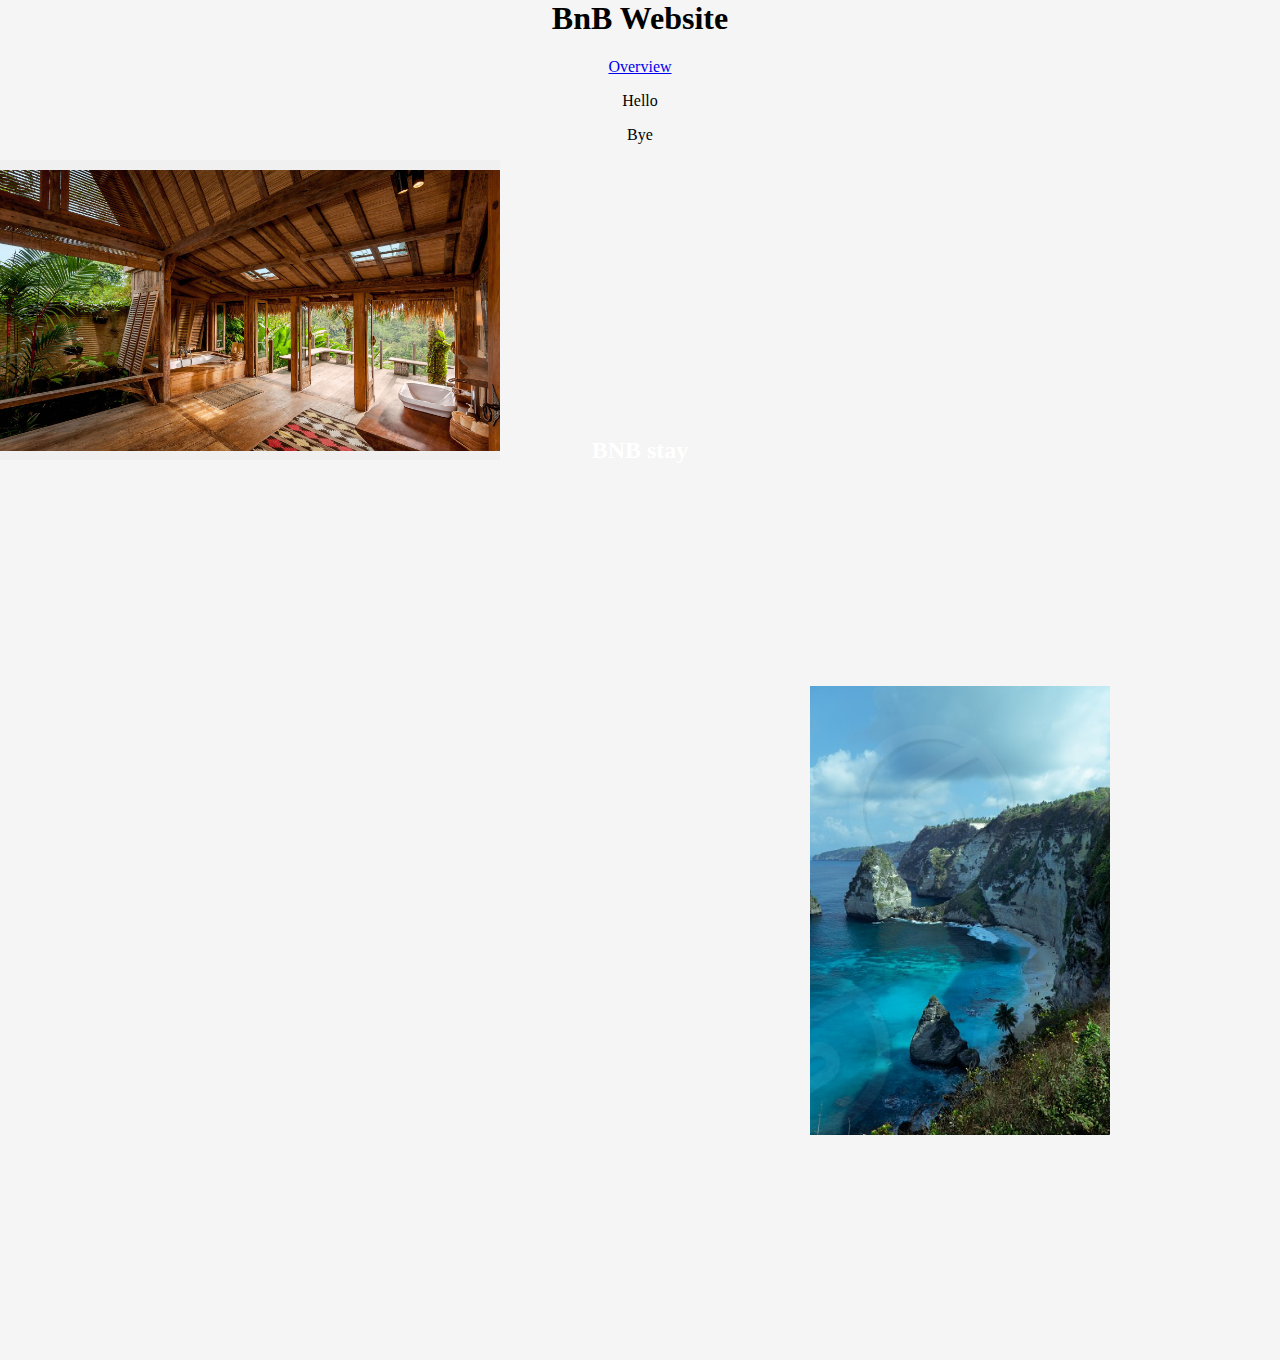
==== index.html @ 234b62cf "." ====
<html lang="en">
<!-- https://jamstackthemes.dev/demo/theme/planty/ -->

<head>
    <meta charset="UTF-8">
    <meta name="viewport" content="width=device-width, initial-scale=1.0">
    <title>Document</title>
    <link rel="stylesheet" href="styles.css">
</head>

<body>
    <h1>BnB Website</h1>
    <a href="/bnb/overview.html">Overview</a>
    <p>Hello</p>
    <p>Bye</p>
    <div class="image-container">
        <!-- Image -->
        <img class="left-image" src="Ubud-Bali.jpg" alt="Main Image">

        <!-- Text overlaid on the image -->
        <div class="image-text">
            BNB stay
        </div>
    </div>


    <!-- Main container for the layout -->
    <div class="main-container">
        <!-- Left image container taking half of the page -->
        <div class="left-image-container">
        </div>

        <!-- Right container holding the square image -->
        <div class="right-image-container">
            <img class="right-image" src="vertical1.jpg" alt="Right Image">
        </div>
    </div>



</body>

</html>
---- styles.css ----
body {
    margin: 0;
    background: whitesmoke;
    text-align: center;

    /* Style for the image container */
    .image-container {
        display: flex;
        /* Use flexbox for layout */
        justify-content: space-around;
        /* Distribute items with equal space around them */
        align-items: center;
        width: 500px;
        /* Align items vertically in the center */
        height: 300px;
        /* Set the height of the container */
        background-color: #f0f0f0;
        /* Optional: Background color for better visibility */
    }

    /* Style for each image */
    .image {
        width: 200px;
        /* Set the width of each image */
        height: auto;
        /* Maintain aspect ratio */
        border-radius: 20px;
    }

    /* Style for the main container */
    .main-container {
        display: flex;
        /* Use flexbox for layout */
        width: 100%;
        /* Use full width of the viewport */
        height: 100vh;
        /* Use full viewport height */
    }

    /* Style for the left image container */
    .left-image-container {
        width: 50%;
        /* Take half of the page */
        height: 100%;
        /* Use full height of the viewport */
        overflow: hidden;
        /* Hide overflowing content */
    }

    /* Style for the left image */
    .left-image {
        width: 100%;
        /* Use full width of the container */
        height: auto;
        /* Maintain aspect ratio */
        object-fit: cover;
        /* Cover the container */
    }

    /* Style for the right container holding the square image */
    .right-image-container {
        width: 50%;
        /* Take half of the page */
        height: 100%;
        /* Use full height of the viewport */
        display: flex;
        /* Use flexbox for layout */
        justify-content: center;
        /* Center content horizontally */
        align-items: center;
        /* Center content vertically */
    }

    /* Style for the square image with rounded corners */
    .right-image {
        width: 90%;
        /* Set width to 80% of the container */
        height: auto;
        /* Maintain aspect ratio */
        max-width: 300px;
        /* Limit maximum width */
        /* border-radius: 20px; */
        /* Set border radius to create rounded corners */
    }

    /* Style for the text overlaid on the image */
    .image-text {
        position: absolute;
        /* Set position to absolute */
        top: 50%;
        /* Position text 50% from the top */
        left: 50%;
        /* Position text 50% from the left */
        transform: translate(-50%, -50%);
        /* Center text using transform */
        color: white;
        /* Text color */
        font-size: 24px;
        /* Font size */
        font-weight: bold;
        /* Font weight */
        text-align: center;
        /* Center text horizontally */
    }
}
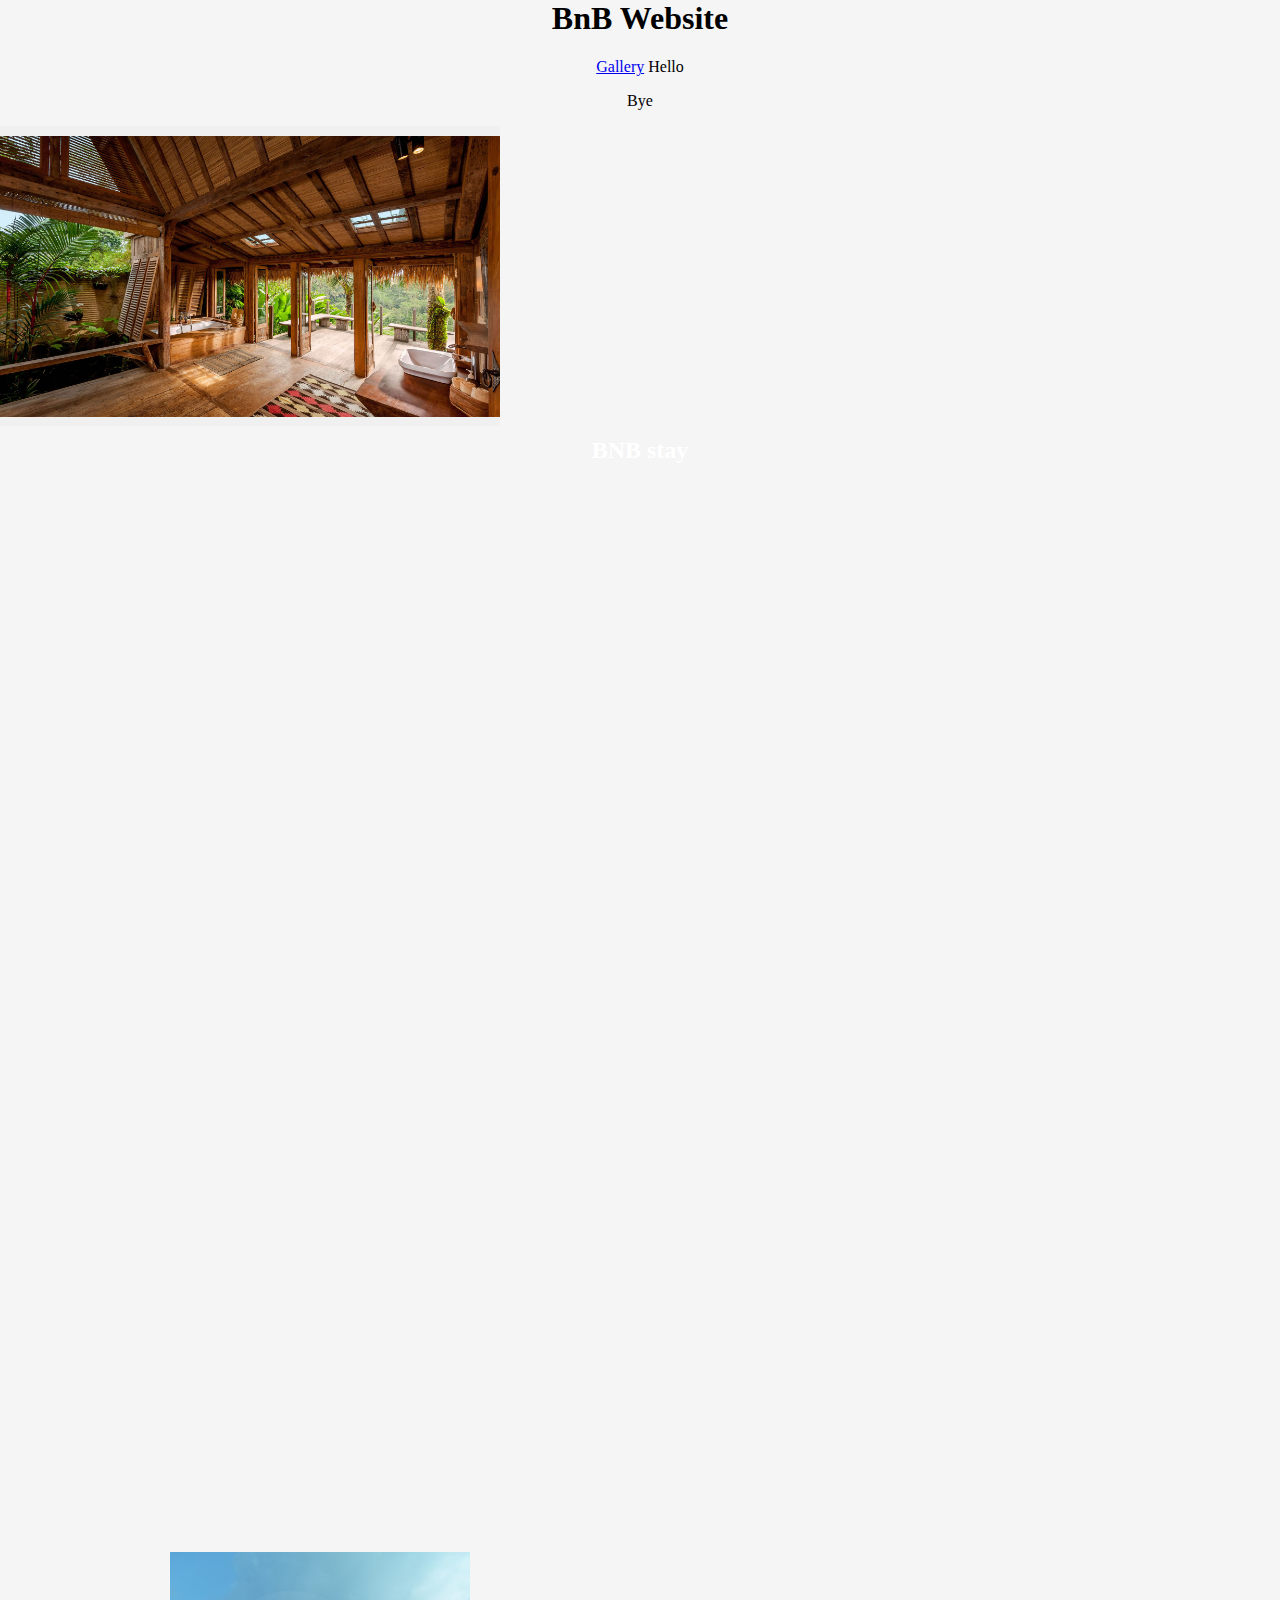
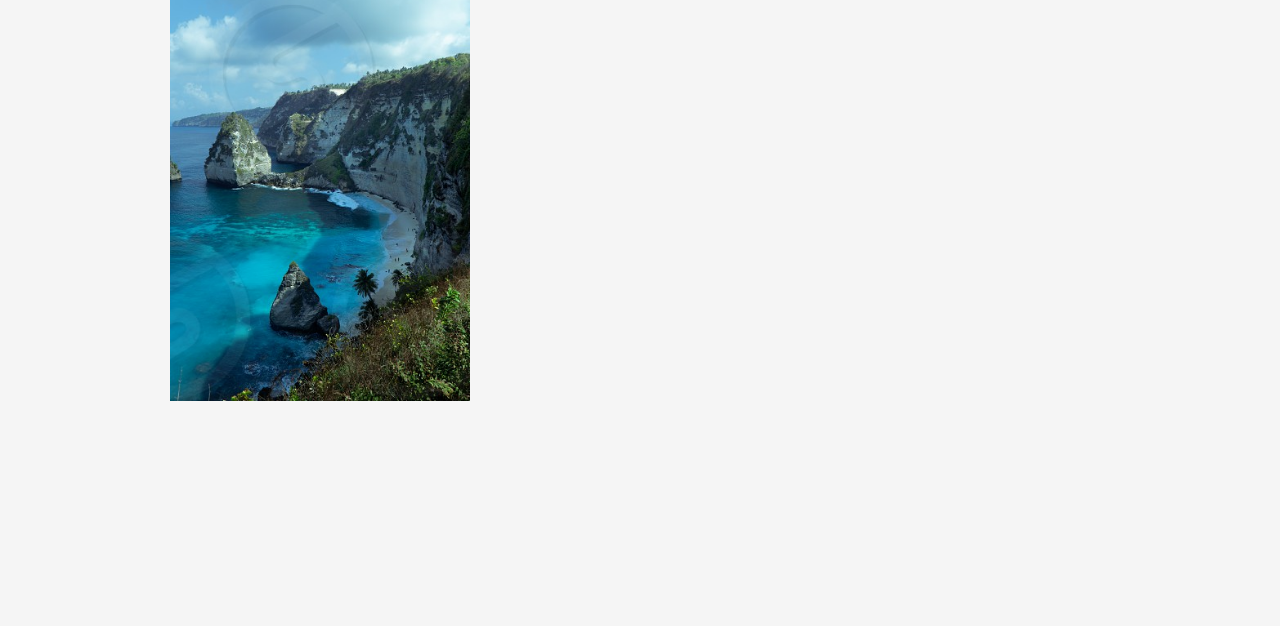
==== commit 2bed12c4: "." ====
--- a/index.html
+++ b/index.html
@@ -10,31 +10,31 @@
 
 <body>
     <h1>BnB Website</h1>
-    <a href="/bnb/overview.html">Overview</a>
-    <p>Hello</p>
-    <p>Bye</p>
-    <div class="image-container">
-        <!-- Image -->
-        <img class="left-image" src="Ubud-Bali.jpg" alt="Main Image">
+    <a href="/bnb/Gallery.html" , class="inline-elements">Gallery</a>
+    <p, class="inline-elements">Hello</p>
+        <p, class="inline-elements">Bye</p>
+            <div class="image-container">
+                <!-- Image -->
+                <img class="left-image" src="Ubud-Bali.jpg" alt="Main Image">
 
-        <!-- Text overlaid on the image -->
-        <div class="image-text">
-            BNB stay
-        </div>
-    </div>
+                <!-- Text overlaid on the image -->
+                <div class="image-text">
+                    BNB stay
+                </div>
+            </div>
 
 
-    <!-- Main container for the layout -->
-    <div class="main-container">
-        <!-- Left image container taking half of the page -->
-        <div class="left-image-container">
-        </div>
+            <!-- Main container for the layout -->
+            <div class="main-container">
+                <!-- Left image container taking half of the page -->
+                <div class="left-image-container">
+                </div>
 
-        <!-- Right container holding the square image -->
-        <div class="right-image-container">
-            <img class="right-image" src="vertical1.jpg" alt="Right Image">
-        </div>
-    </div>
+                <!-- Right container holding the square image -->
+                <div class="right-image-container">
+                    <img class="right-image" src="vertical1.jpg" alt="Right Image">
+                </div>
+            </div>
 
 
 
--- a/styles.css
+++ b/styles.css
@@ -29,7 +29,7 @@
 
     /* Style for the main container */
     .main-container {
-        display: flex;
+        /* display: flex; */
         /* Use flexbox for layout */
         width: 100%;
         /* Use full width of the viewport */
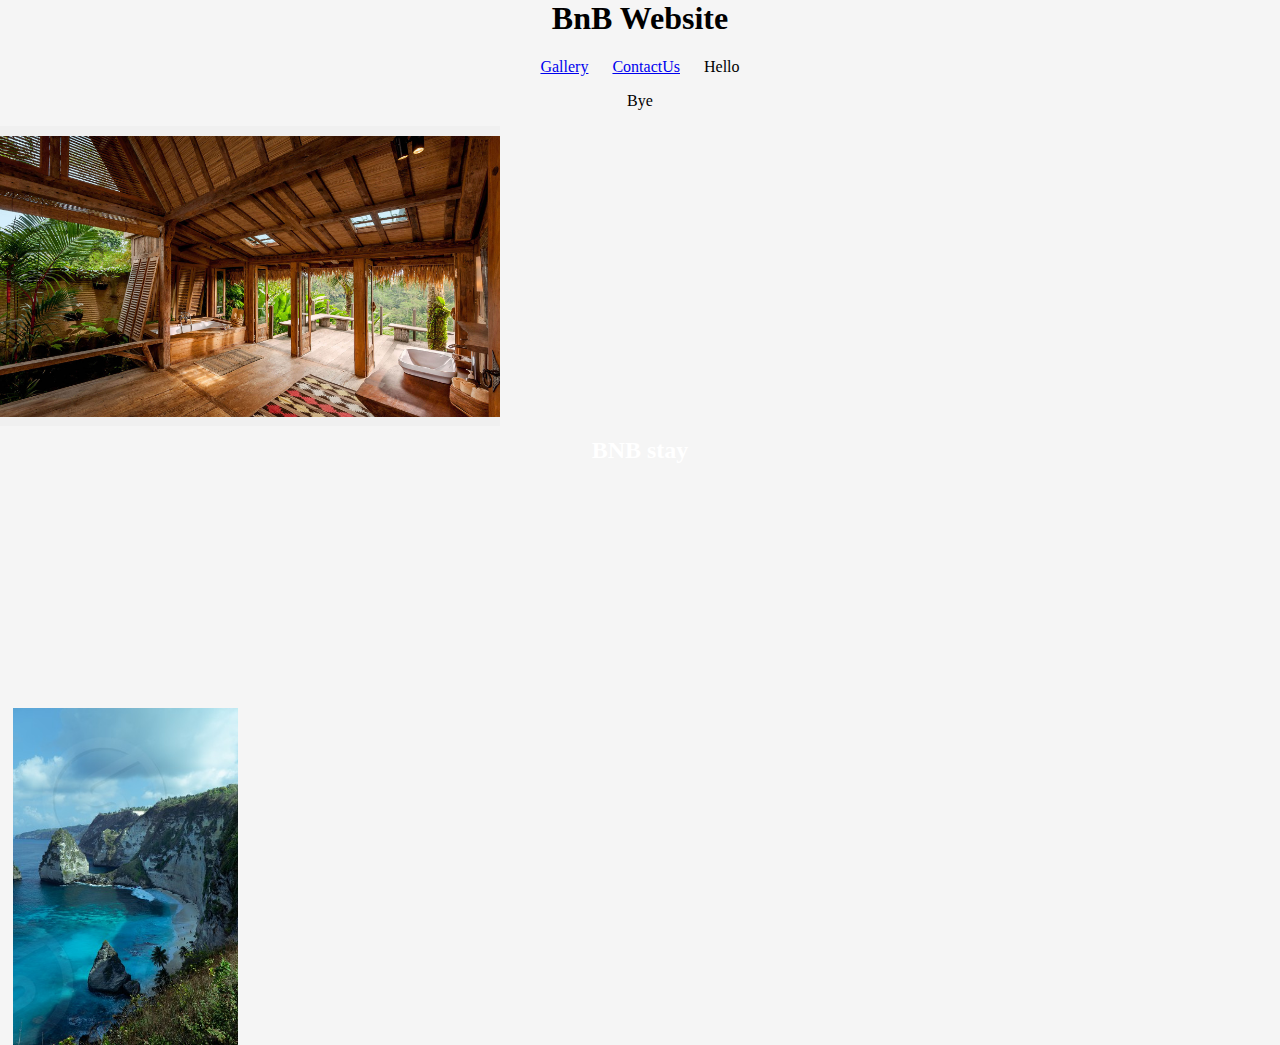
==== commit 11aeb6db: "." ====
--- a/index.html
+++ b/index.html
@@ -11,6 +11,7 @@
 <body>
     <h1>BnB Website</h1>
     <a href="/bnb/Gallery.html" , class="inline-elements">Gallery</a>
+    <a href="/bnb/ContactUs.html" , class="inline-elements">ContactUs</a>
     <p, class="inline-elements">Hello</p>
         <p, class="inline-elements">Bye</p>
             <div class="image-container">
--- a/styles.css
+++ b/styles.css
@@ -31,9 +31,9 @@
     .main-container {
         /* display: flex; */
         /* Use flexbox for layout */
-        width: 100%;
+        width: 500px;
         /* Use full width of the viewport */
-        height: 100vh;
+        height: 300px;
         /* Use full viewport height */
     }
 
@@ -102,4 +102,11 @@
         text-align: center;
         /* Center text horizontally */
     }
+
+    /* Style to display specific elements in one line */
+    .inline-elements {
+        display: inline;
+        margin-right: 20px;
+        /* Add space between elements (adjust as needed) */
+    }
 }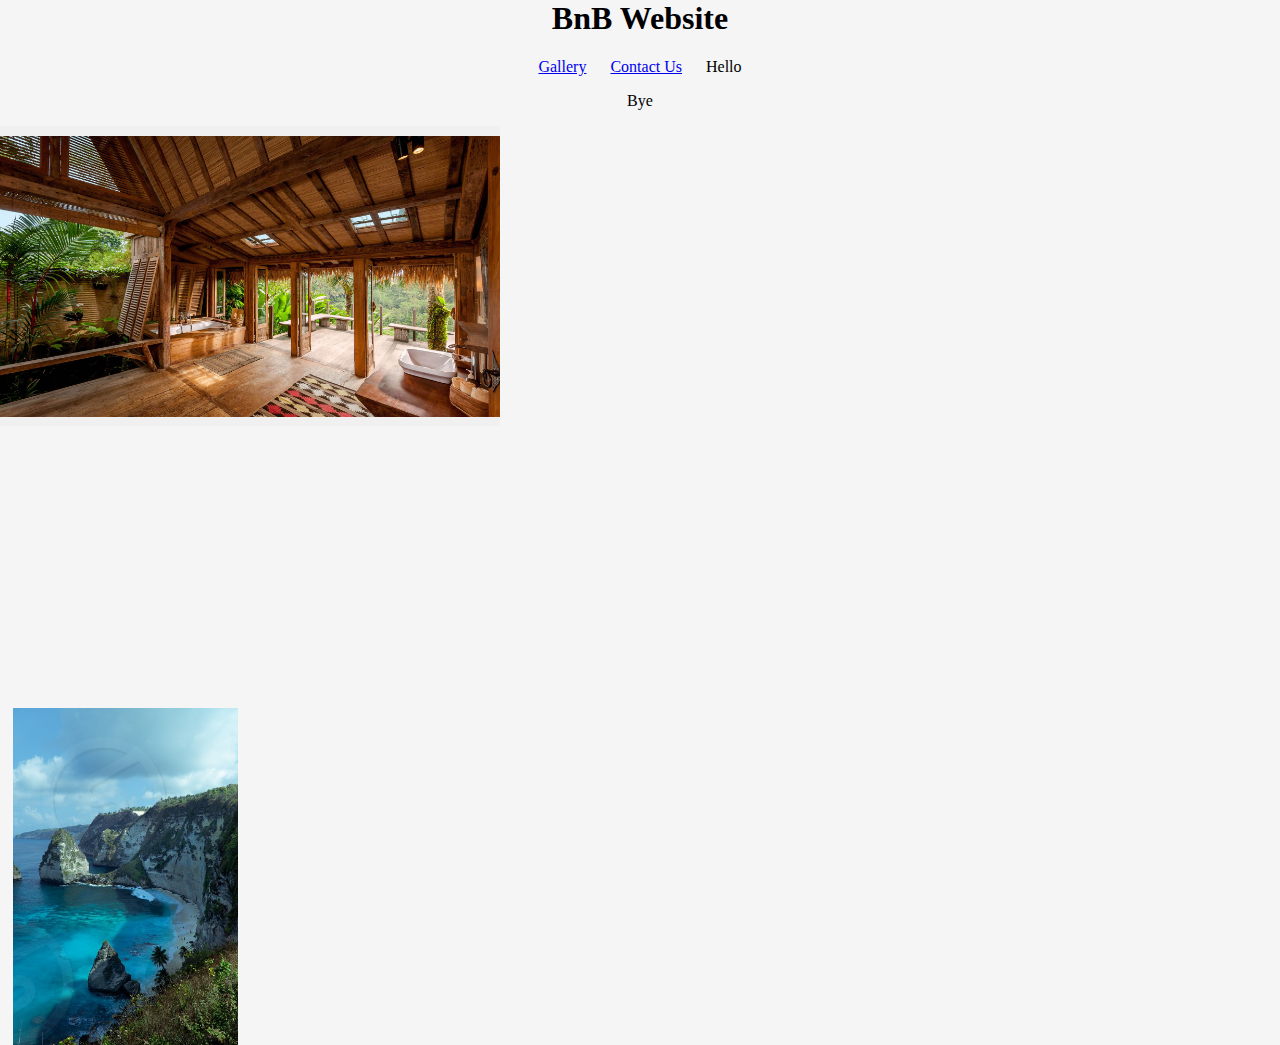
==== commit b80f0990: "." ====
--- a/index.html
+++ b/index.html
@@ -11,17 +11,17 @@
 <body>
     <h1>BnB Website</h1>
     <a href="/bnb/Gallery.html" , class="inline-elements">Gallery</a>
-    <a href="/bnb/ContactUs.html" , class="inline-elements">ContactUs</a>
+    <a href="/bnb/ContactUs.html" , class="inline-elements">Contact Us</a>
     <p, class="inline-elements">Hello</p>
         <p, class="inline-elements">Bye</p>
             <div class="image-container">
                 <!-- Image -->
                 <img class="left-image" src="Ubud-Bali.jpg" alt="Main Image">
 
-                <!-- Text overlaid on the image -->
+                <!-- Text overlaid on the image
                 <div class="image-text">
                     BNB stay
-                </div>
+                </div> -->
             </div>
 
 
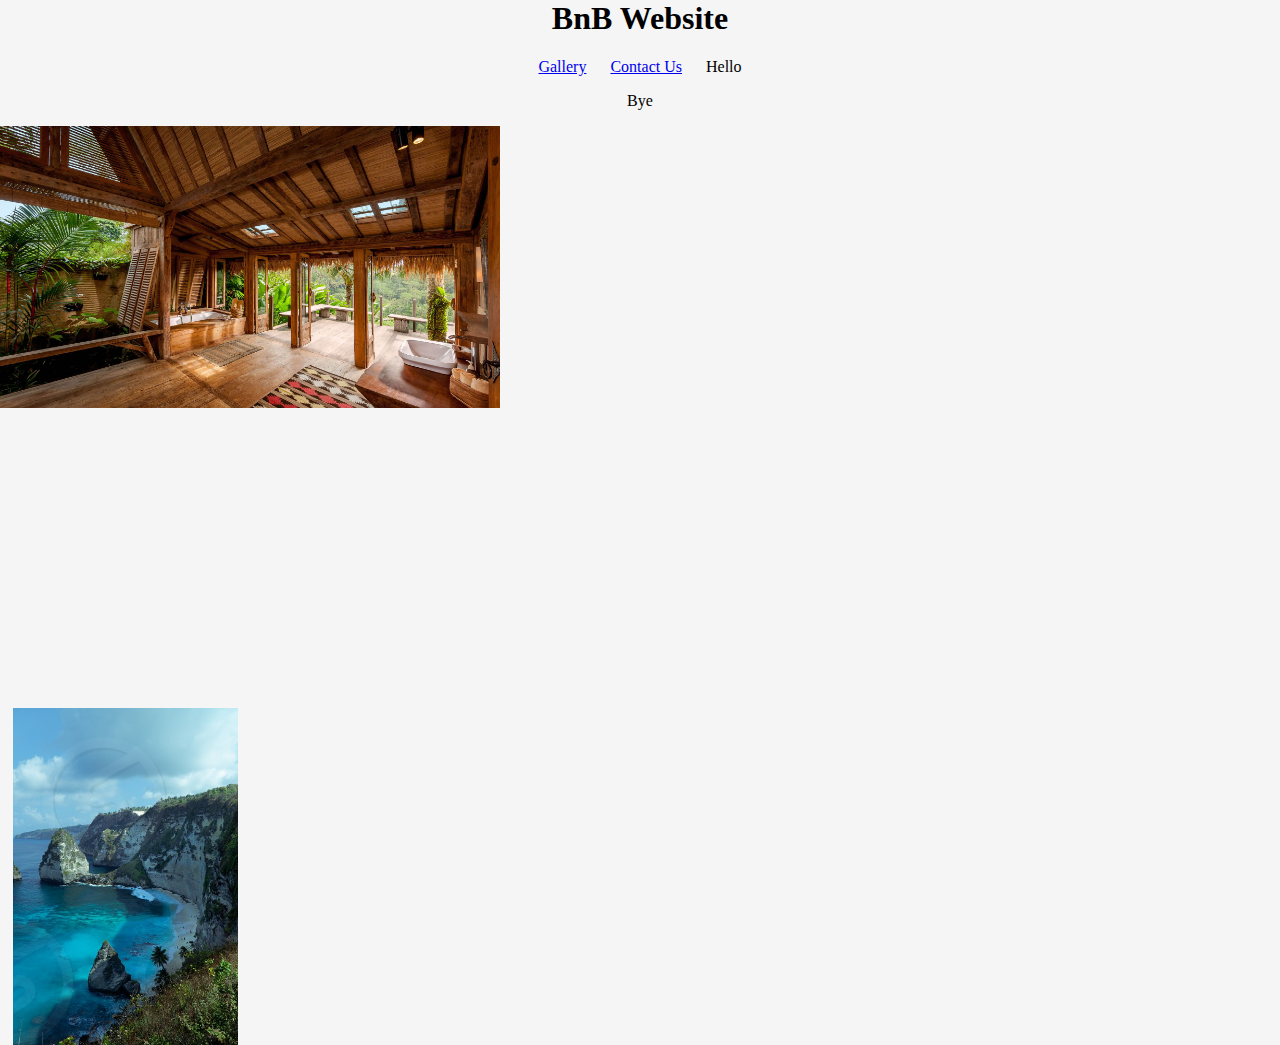
==== commit fe327a51: "." ====
--- a/index.html
+++ b/index.html
@@ -4,7 +4,7 @@
 <head>
     <meta charset="UTF-8">
     <meta name="viewport" content="width=device-width, initial-scale=1.0">
-    <title>Document</title>
+    <title>BnB</title>
     <link rel="stylesheet" href="styles.css">
 </head>
 
@@ -14,8 +14,7 @@
     <a href="/bnb/ContactUs.html" , class="inline-elements">Contact Us</a>
     <p, class="inline-elements">Hello</p>
         <p, class="inline-elements">Bye</p>
-            <div class="image-container">
-                <!-- Image -->
+            <div class="main-container">
                 <img class="left-image" src="Ubud-Bali.jpg" alt="Main Image">
 
                 <!-- Text overlaid on the image
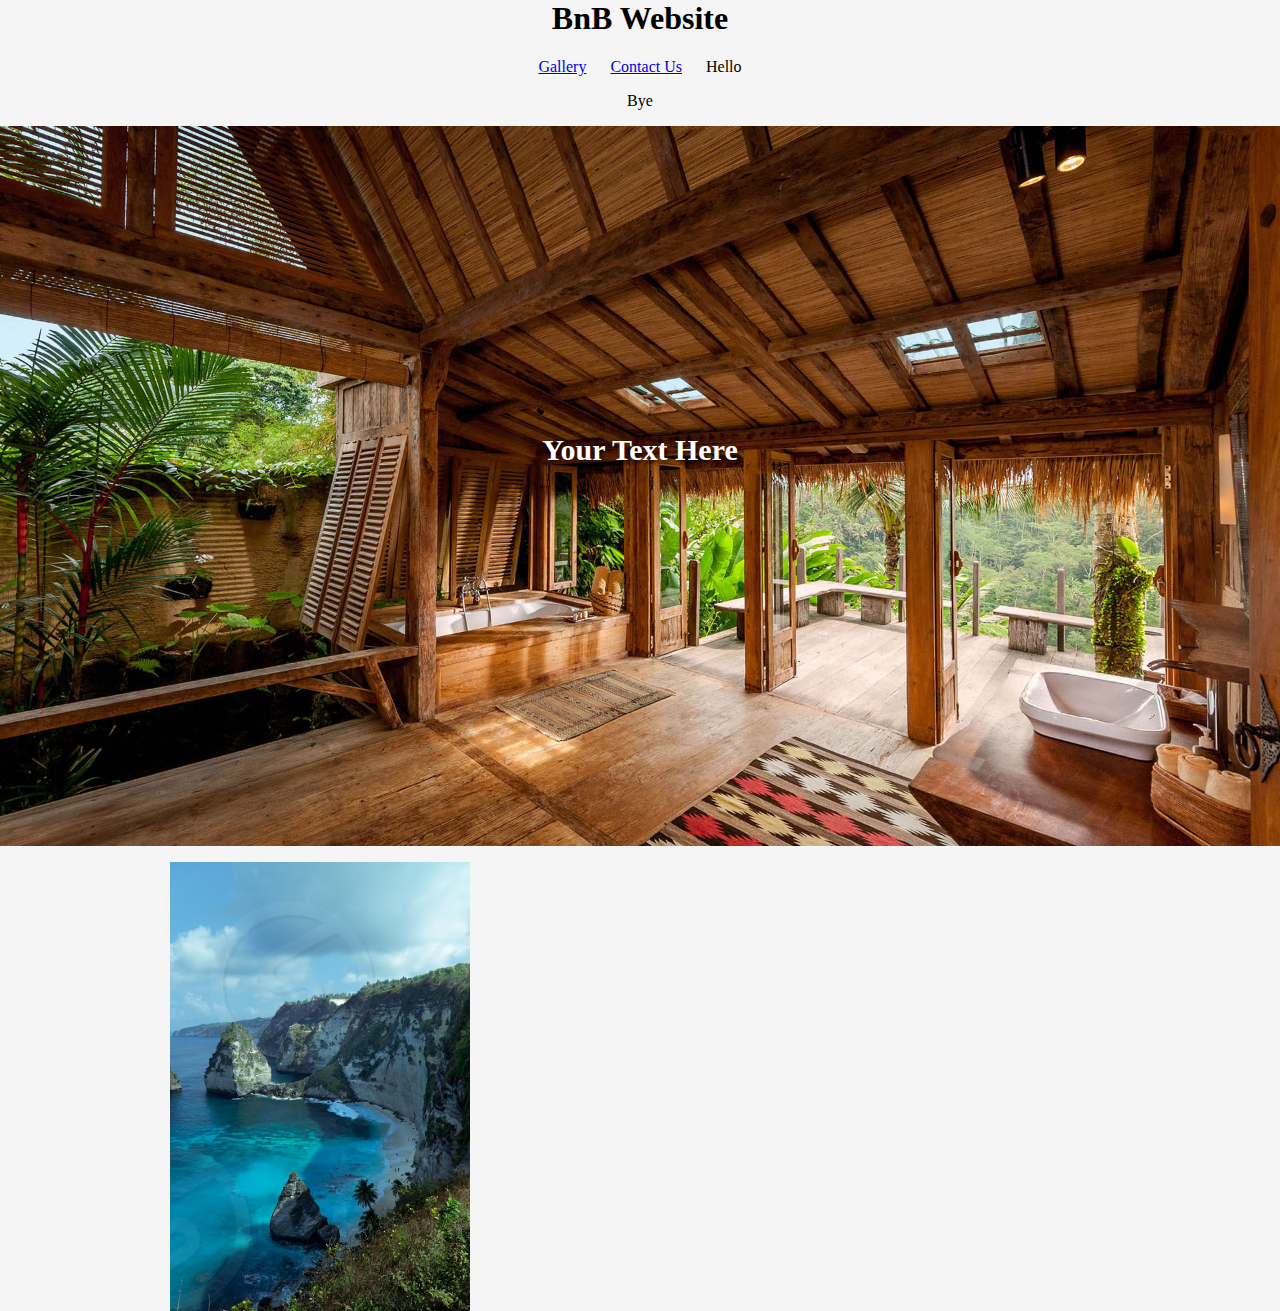
==== commit a8756539: "." ====
--- a/index.html
+++ b/index.html
@@ -15,12 +15,12 @@
     <p, class="inline-elements">Hello</p>
         <p, class="inline-elements">Bye</p>
             <div class="main-container">
-                <img class="left-image" src="Ubud-Bali.jpg" alt="Main Image">
+                <img class="full-width" src="Ubud-Bali.jpg" alt="Full-Width Image">
 
-                <!-- Text overlaid on the image
-                <div class="image-text">
-                    BNB stay
-                </div> -->
+                <!-- Overlay text -->
+                <div class="overlay-text">
+                    Your Text Here
+                </div>
             </div>
 
 
--- a/styles.css
+++ b/styles.css
@@ -31,9 +31,9 @@
     .main-container {
         /* display: flex; */
         /* Use flexbox for layout */
-        width: 500px;
+        width: 100vw;
         /* Use full width of the viewport */
-        height: 300px;
+        height: 30vw;
         /* Use full viewport height */
     }
 
@@ -78,13 +78,19 @@
         height: auto;
         /* Maintain aspect ratio */
         max-width: 300px;
-        /* Limit maximum width */
-        /* border-radius: 20px; */
-        /* Set border radius to create rounded corners */
     }
 
-    /* Style for the text overlaid on the image */
-    .image-text {
+    /* Style for the full-width image */
+    img.full-width {
+        width: 100%;
+        height: auto;
+        /* Maintain aspect ratio */
+        object-fit: cover;
+        /* Cover the entire container */
+    }
+
+    /* Style for the overlay text */
+    .overlay-text {
         position: absolute;
         /* Set position to absolute */
         top: 50%;
@@ -95,12 +101,14 @@
         /* Center text using transform */
         color: white;
         /* Text color */
-        font-size: 24px;
+        font-size: 30px;
         /* Font size */
         font-weight: bold;
         /* Font weight */
         text-align: center;
         /* Center text horizontally */
+        text-shadow: 2px 2px 4px rgba(0, 0, 0, 0.7);
+        /* Optional: Add text shadow */
     }
 
     /* Style to display specific elements in one line */
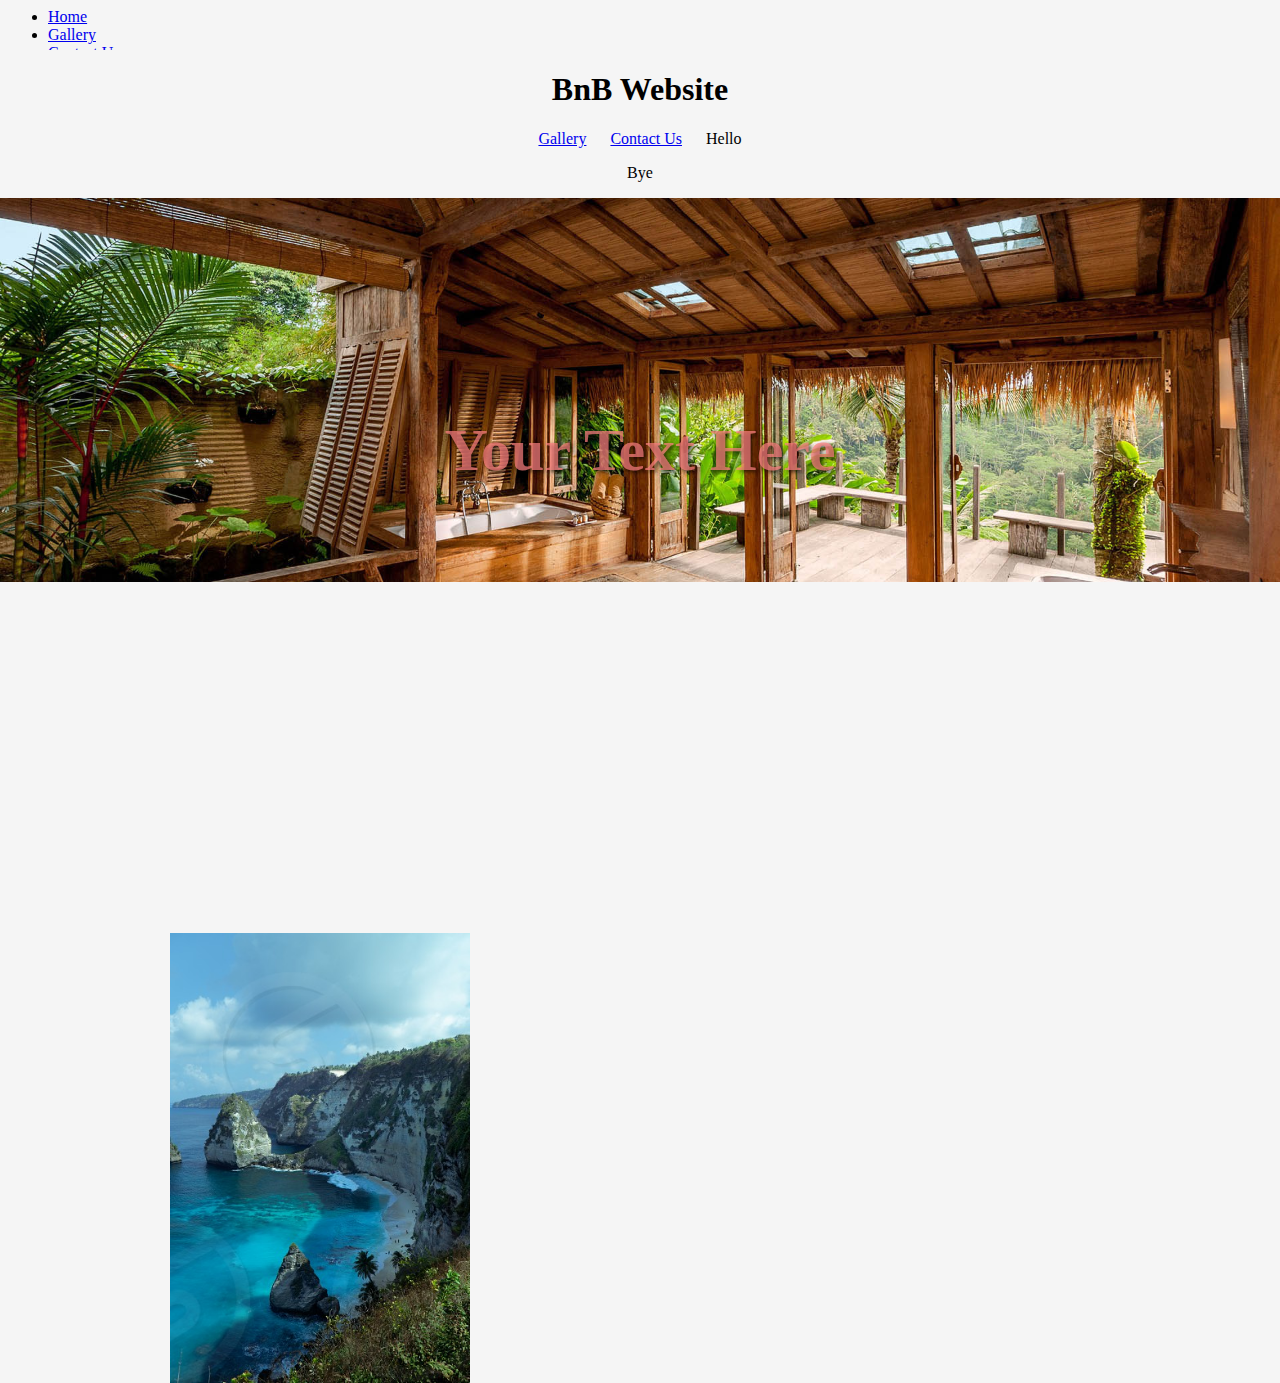
==== commit eb1a32cb: "." ====
--- a/index.html
+++ b/index.html
@@ -9,6 +9,7 @@
 </head>
 
 <body>
+    <iframe src="navigation.html" frameborder="0" width="100%" height="50px"></iframe>
     <h1>BnB Website</h1>
     <a href="/bnb/Gallery.html" , class="inline-elements">Gallery</a>
     <a href="/bnb/ContactUs.html" , class="inline-elements">Contact Us</a>
--- a/styles.css
+++ b/styles.css
@@ -34,7 +34,6 @@
         width: 100vw;
         /* Use full width of the viewport */
         height: 30vw;
-        /* Use full viewport height */
     }
 
     /* Style for the left image container */
@@ -83,7 +82,7 @@
     /* Style for the full-width image */
     img.full-width {
         width: 100%;
-        height: auto;
+        height: 100%;
         /* Maintain aspect ratio */
         object-fit: cover;
         /* Cover the entire container */
@@ -99,9 +98,9 @@
         /* Position text 50% from the left */
         transform: translate(-50%, -50%);
         /* Center text using transform */
-        color: white;
+        color: rgba(255, 130, 130, 0.7);
         /* Text color */
-        font-size: 30px;
+        font-size: 60px;
         /* Font size */
         font-weight: bold;
         /* Font weight */
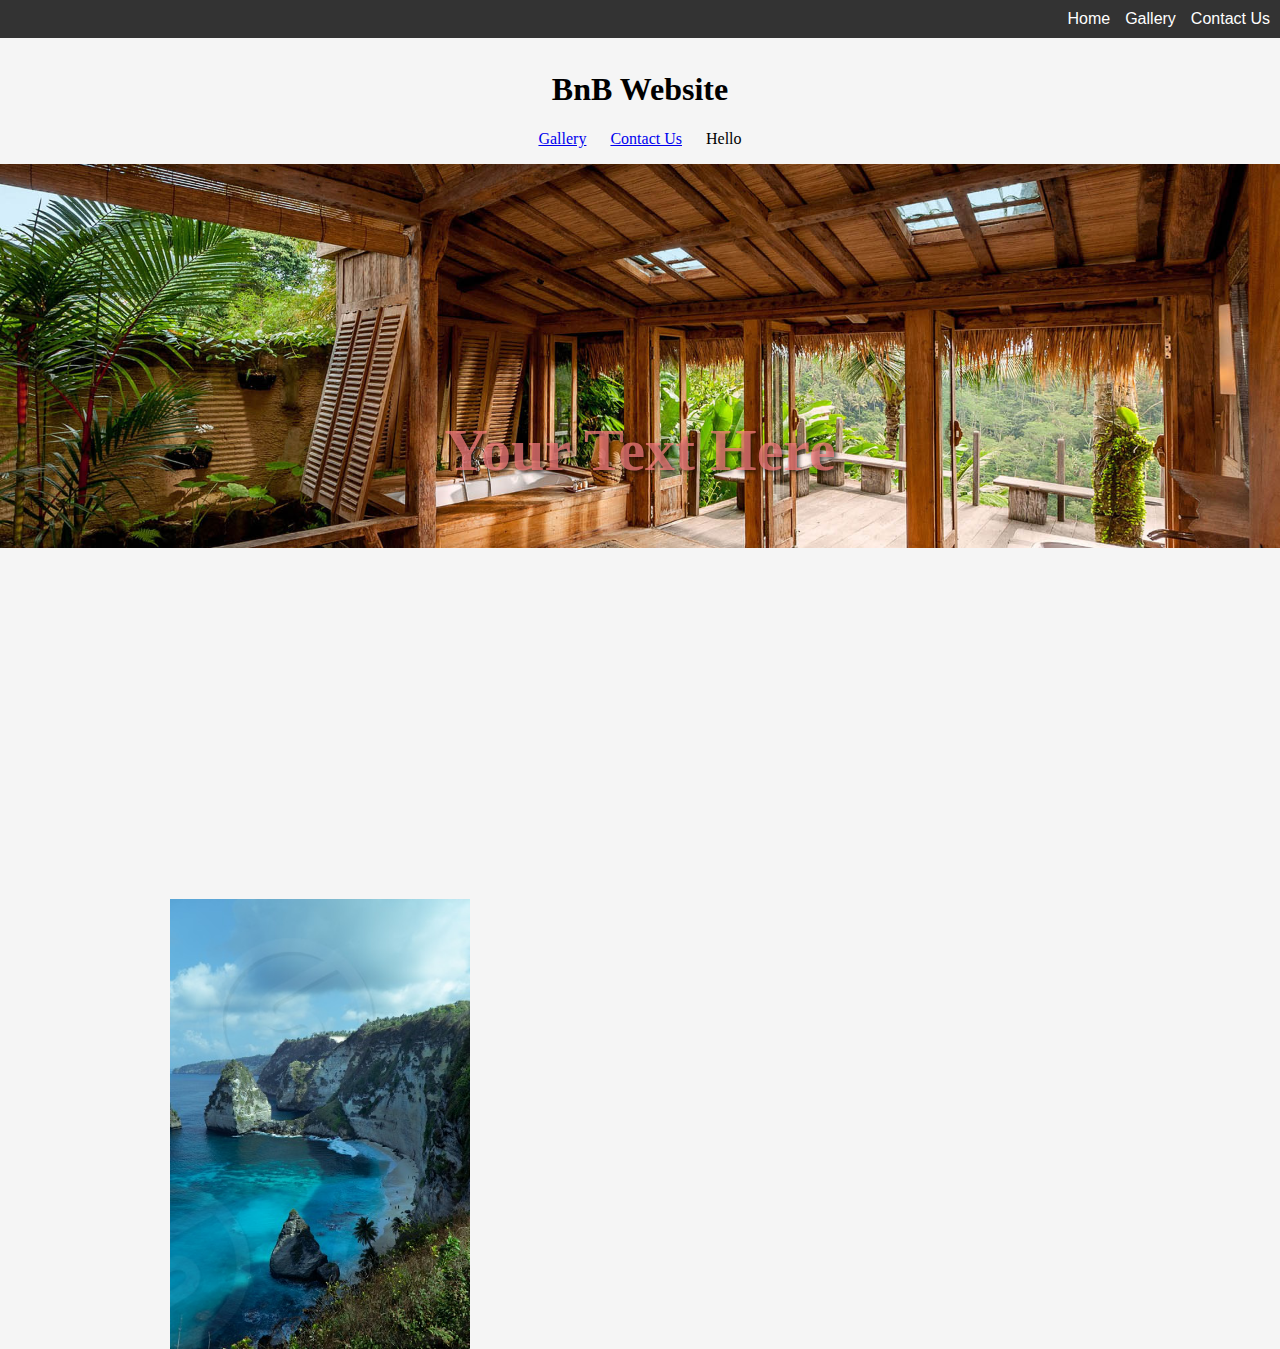
==== commit 3d1695c3: "." ====
--- a/index.html
+++ b/index.html
@@ -14,28 +14,27 @@
     <a href="/bnb/Gallery.html" , class="inline-elements">Gallery</a>
     <a href="/bnb/ContactUs.html" , class="inline-elements">Contact Us</a>
     <p, class="inline-elements">Hello</p>
-        <p, class="inline-elements">Bye</p>
-            <div class="main-container">
-                <img class="full-width" src="Ubud-Bali.jpg" alt="Full-Width Image">
+        <div class="main-container">
+            <img class="full-width" src="Ubud-Bali.jpg" alt="Full-Width Image">
 
-                <!-- Overlay text -->
-                <div class="overlay-text">
-                    Your Text Here
-                </div>
+            <!-- Overlay text -->
+            <div class="overlay-text">
+                Your Text Here
+            </div>
+        </div>
+
+
+        <!-- Main container for the layout -->
+        <div class="main-container">
+            <!-- Left image container taking half of the page -->
+            <div class="left-image-container">
             </div>
 
-
-            <!-- Main container for the layout -->
-            <div class="main-container">
-                <!-- Left image container taking half of the page -->
-                <div class="left-image-container">
-                </div>
-
-                <!-- Right container holding the square image -->
-                <div class="right-image-container">
-                    <img class="right-image" src="vertical1.jpg" alt="Right Image">
-                </div>
+            <!-- Right container holding the square image -->
+            <div class="right-image-container">
+                <img class="right-image" src="vertical1.jpg" alt="Right Image">
             </div>
+        </div>
 
 
 
